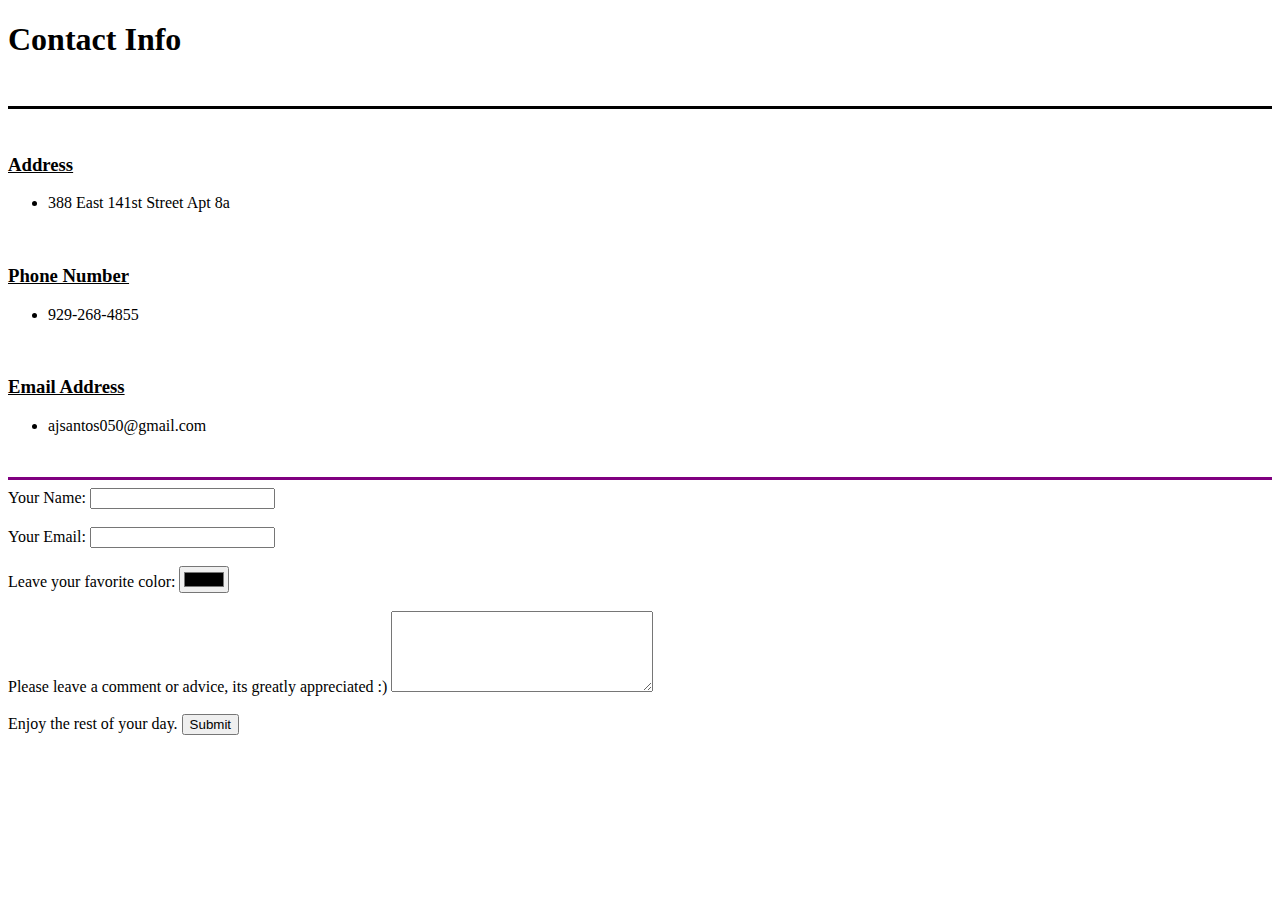
==== contact.html @ a3cdcbdb "Add inital AS files" ====
<!DOCTYPE html>
<html lang="en">

<head>
  <meta charset="utf-8">
  <title>Contact Me</title>
</head>

<body>
  <h1><strong>Contact Info</strong></h1><br>
  <hr size=3 color="black" noshade>
  <br>
  <h3><u>Address</u></h3>
  <ul>
    <li>388 East 141st Street Apt 8a</li>
  </ul>

  <br>
  <h3><u>Phone Number</u></h3>
  <ul>
    <li>929-268-4855</li>
  </ul>
  <br>
  <h3><u>Email Address</u></h3>
  <ul>
    <li>ajsantos050@gmail.com</li>
  </ul><br>
  <hr size=3 noshade color="purple">
  <form action="mailto:ajsantos050@gmail.com" method="post" enctype="text/plain">
    <label>Your Name:</label>
    <input type="text" name="Name" value=""><br><br>
    <label>Your Email:</label>
    <input type="email" name="Email" value=""><br><br>
    <label>Leave your favorite color:</label>
    <input type="color" name="" value=""><br><br>
    <label>Please leave a comment or advice, its greatly appreciated :)</label>
    <textarea name="Comment" rows="5" cols="30"></textarea><br><br>
    <label>Enjoy the rest of your day.</label>
    <input type="submit" name="">


  </form>
</body>

</html>
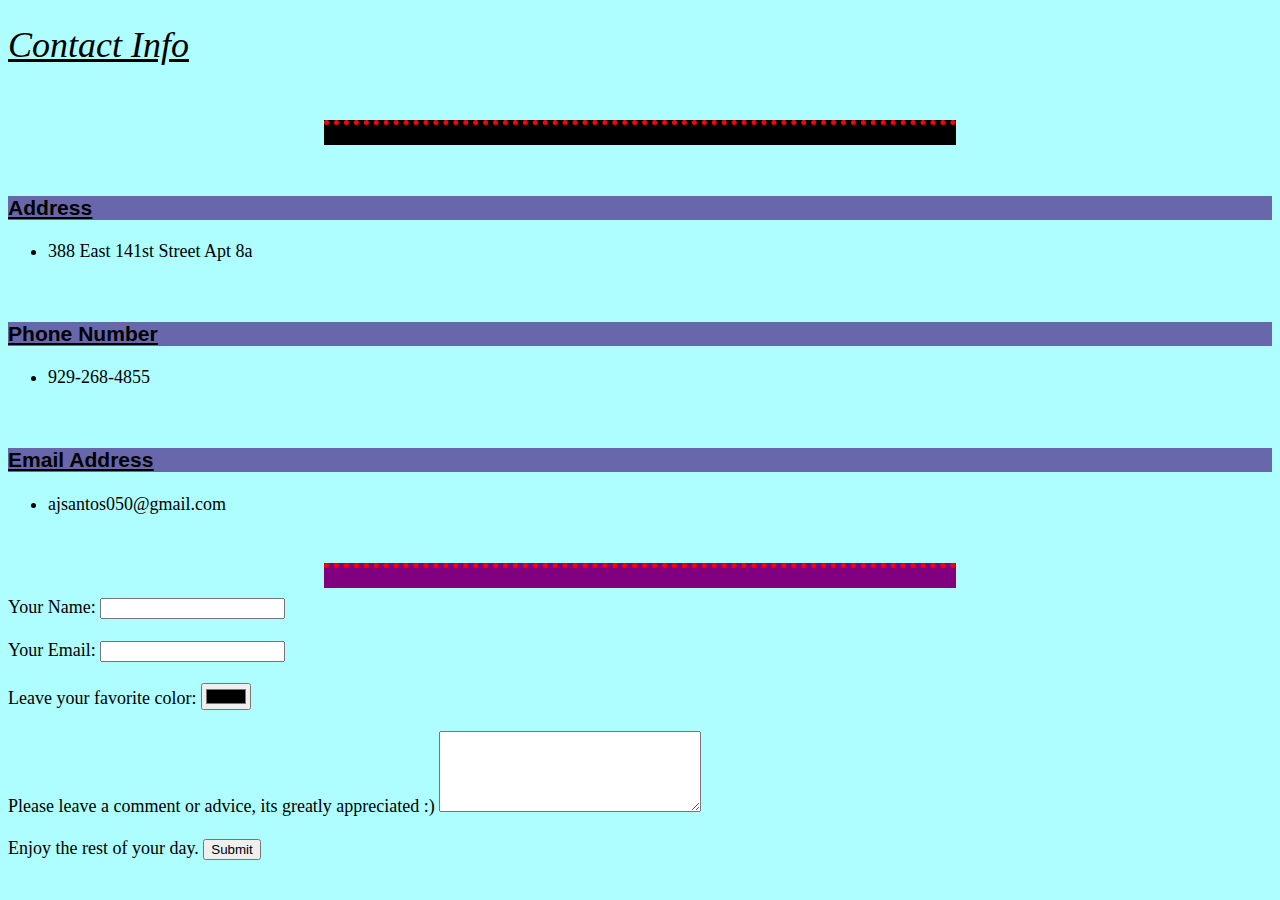
==== commit 45f37557: "Update contact.html" ====
--- a/contact.html
+++ b/contact.html
@@ -4,6 +4,9 @@
 <head>
   <meta charset="utf-8">
   <title>Contact Me</title>
+
+<link rel="stylesheet" href="styles.css">
+
 </head>
 
 <body>
--- a/styles.css
+++ b/styles.css
@@ -0,0 +1,42 @@
+body {
+   background: #AEFEFF;
+   font-size: 18px;
+
+
+}
+hr {
+  border-color: red;
+  border-style: none;
+  border-top-style: dotted;
+  border-width: 5px;
+  width: 50%;
+  height: 20px;
+}
+
+.line1 {
+  width: 80%;
+}
+.line2 {
+  width: 50%;
+}
+.line3 {
+  width: 30%;
+}
+
+img {
+  height: 300px;
+}
+h1 {
+  font-family: Cursive;
+  font-weight: lighter;
+  font-style: italic;
+  color: #000000;
+  text-decoration: underline;
+
+}
+h3 {
+  color: #000000;
+  text-decoration: underline;
+  background-color: #6867AC;
+  font-family: sans-serif;
+}
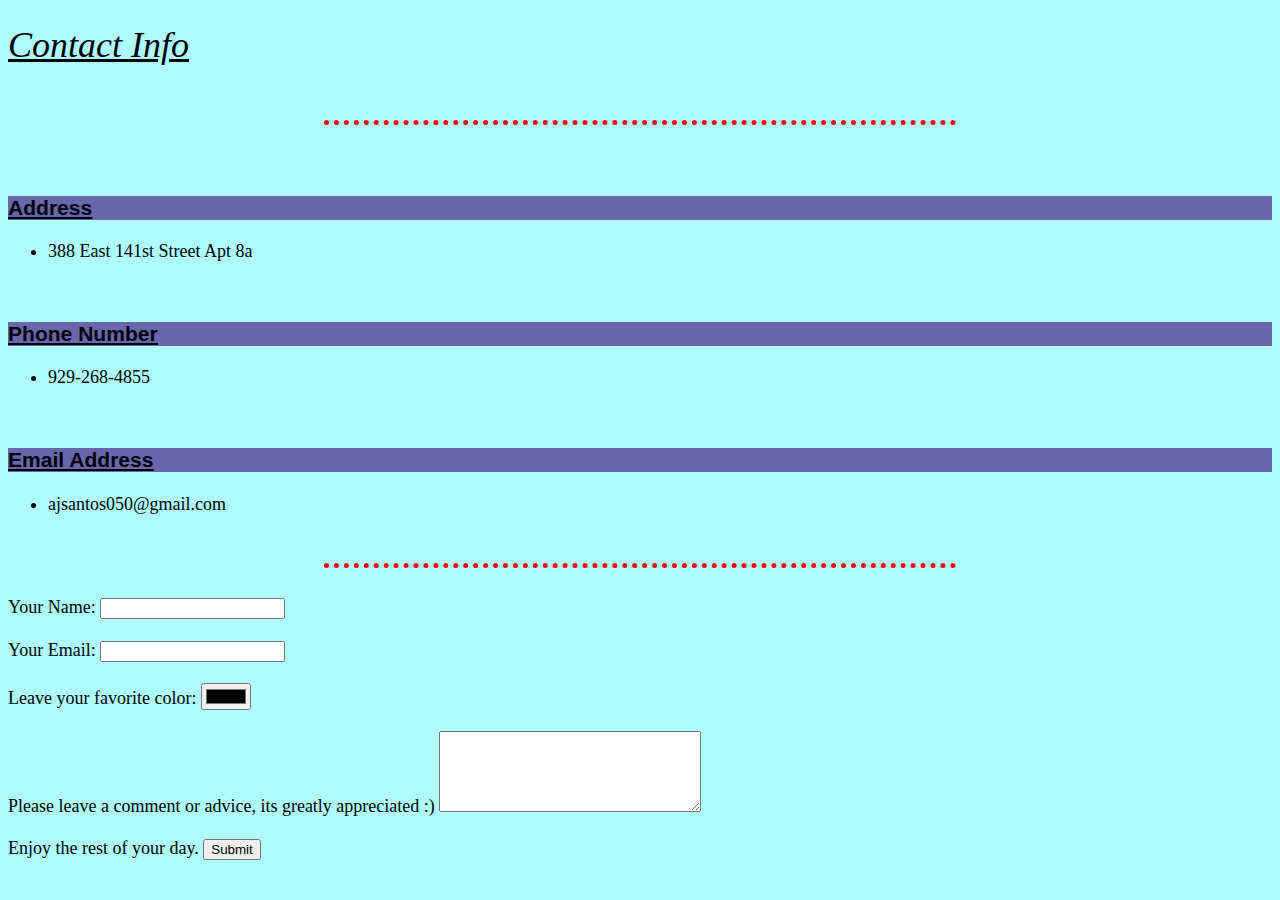
==== commit 119f6584: "Update contact.html" ====
--- a/contact.html
+++ b/contact.html
@@ -11,7 +11,7 @@
 
 <body>
   <h1><strong>Contact Info</strong></h1><br>
-  <hr size=3 color="black" noshade>
+  <hr>
   <br>
   <h3><u>Address</u></h3>
   <ul>
@@ -28,7 +28,7 @@
   <ul>
     <li>ajsantos050@gmail.com</li>
   </ul><br>
-  <hr size=3 noshade color="purple">
+  <hr>
   <form action="mailto:ajsantos050@gmail.com" method="post" enctype="text/plain">
     <label>Your Name:</label>
     <input type="text" name="Name" value=""><br><br>
